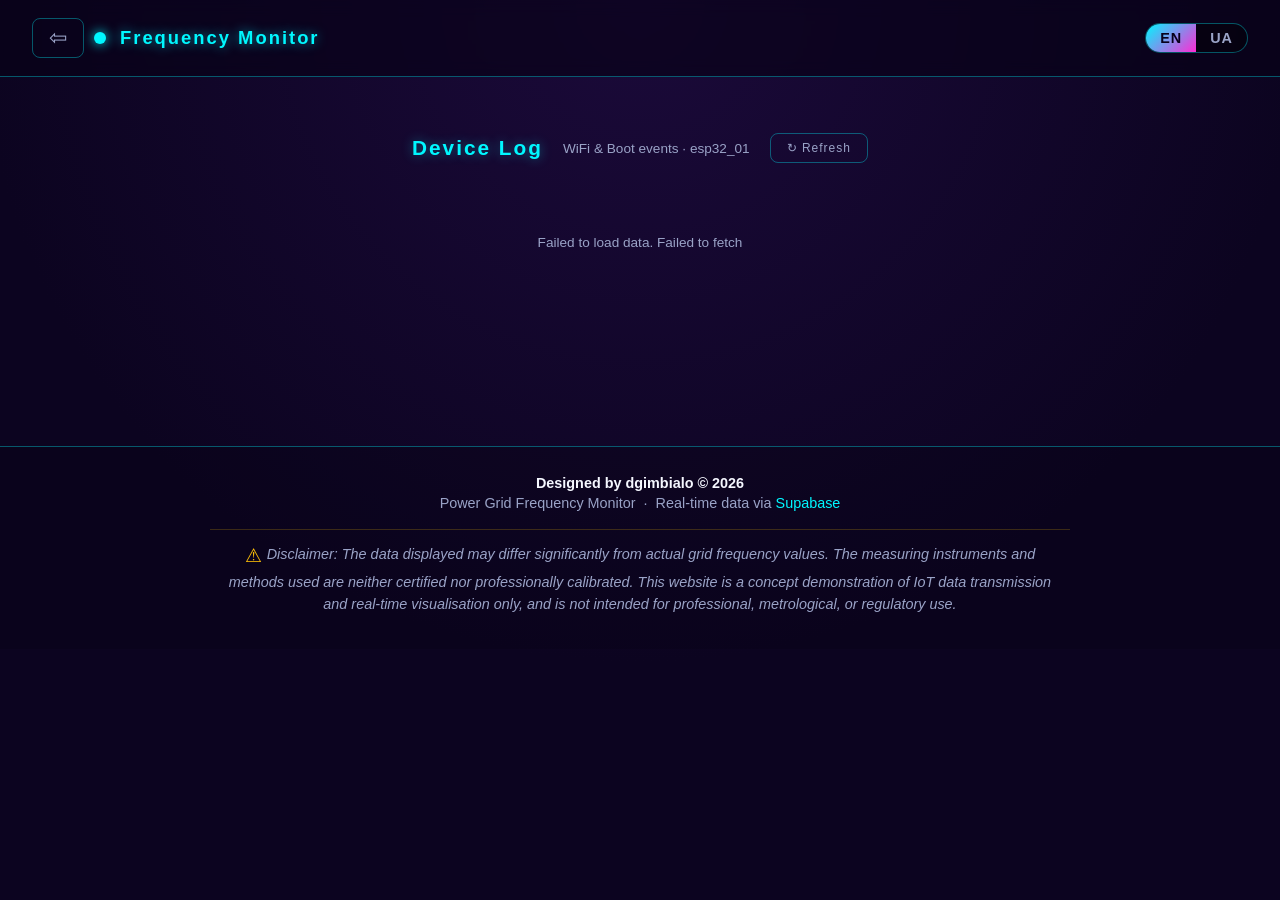
==== device-log.html @ 6aad217b "fix: update back button icon from '◀' to '⇦' for consistency in device log" ====
<!DOCTYPE html>
<html lang="en">
<head>
    <meta charset="UTF-8">
    <meta name="viewport" content="width=device-width, initial-scale=1">
    <meta http-equiv="X-Content-Type-Options" content="nosniff">
    <meta http-equiv="Referrer-Policy" content="strict-origin-when-cross-origin">
    <meta http-equiv="Content-Security-Policy" content="
        default-src 'self';
        script-src  'self' https://cdn.jsdelivr.net;
        style-src   'self' https://fonts.googleapis.com 'unsafe-inline';
        font-src    https://fonts.gstatic.com;
        connect-src 'self' https://qsxwnwxdkgeijewgvone.supabase.co;
        img-src     'self' data:;
    ">
    <title>Device Log — Frequency Monitor</title>
    <meta name="theme-color" content="#00f7ff">
    <link rel="preconnect" href="https://fonts.googleapis.com">
    <link rel="preconnect" href="https://fonts.gstatic.com" crossorigin>
    <link href="https://fonts.googleapis.com/css2?family=Orbitron:wght@500;700&family=Inter:wght@400;600&display=swap" rel="stylesheet">
    <link rel="stylesheet" href="assets/css/style.css">
    <style>
        .log-page { max-width: 1100px; margin: 0 auto; padding: 32px 24px 60px; }

        .log-header {
            display: flex;
            align-items: center;
            gap: 20px;
            margin-bottom: 32px;
        }

        .log-back-btn {
            display: inline-flex;
            align-items: center;
            justify-content: center;
            background: transparent;
            border: 1px solid var(--border);
            color: var(--muted);
            border-radius: 8px;
            padding: 8px 16px;
            font-size: 1.4em;
            line-height: 1;
            cursor: pointer;
            text-decoration: none;
            transition: color 0.18s, border-color 0.18s;
        }
        .log-back-btn:hover { color: var(--accent-1); border-color: var(--accent-1); }

        .log-title {
            font-family: 'Orbitron', sans-serif;
            font-size: 1.3em;
            font-weight: 700;
            color: var(--accent-1);
            letter-spacing: 2px;
            text-shadow: 0 0 12px rgba(0, 247, 255, 0.4);
            margin: 0;
        }

        .log-subtitle {
            color: var(--muted);
            font-size: 0.85em;
            margin: 0 0 0 auto;
        }

        .log-status {
            color: var(--muted);
            font-size: 0.85em;
            text-align: center;
            padding: 40px;
        }

        .log-table-wrap { overflow-x: auto; }

        .log-table {
            width: 100%;
            border-collapse: collapse;
            font-size: 0.88em;
        }

        .log-table th {
            font-family: 'Orbitron', sans-serif;
            font-size: 0.75em;
            letter-spacing: 1.5px;
            color: var(--muted);
            text-align: left;
            padding: 10px 16px;
            border-bottom: 1px solid var(--border);
            white-space: nowrap;
        }

        .log-table td {
            padding: 13px 16px;
            border-bottom: 1px solid rgba(255,255,255,0.05);
            vertical-align: middle;
        }

        .log-table tr:hover td { background: rgba(0,247,255,0.03); }

        .evt-badge {
            display: inline-block;
            padding: 3px 10px;
            border-radius: 6px;
            font-family: 'Orbitron', sans-serif;
            font-size: 0.78em;
            font-weight: 700;
            letter-spacing: 1px;
        }
        .evt-boot { background: rgba(147,112,219,0.2); color: #b39ddb; border: 1px solid rgba(147,112,219,0.35); }
        .evt-conn { background: rgba(0,247,255,0.12); color: #00f7ff; border: 1px solid rgba(0,247,255,0.3); }
        .evt-disc { background: rgba(255,160,0,0.12); color: #ffa000; border: 1px solid rgba(255,160,0,0.3); }

        .log-ts { font-family: 'Inter', monospace; color: var(--text); }
        .log-detail { color: var(--muted); }
        .log-detail strong { color: var(--text); }

        .log-refresh-btn {
            background: transparent;
            border: 1px solid var(--border);
            color: var(--muted);
            border-radius: 8px;
            padding: 7px 16px;
            font-family: 'Orbitron', sans-serif;
            font-size: 0.75em;
            letter-spacing: 1px;
            cursor: pointer;
            transition: color 0.18s, border-color 0.18s;
        }
        .log-refresh-btn:hover { color: var(--accent-1); border-color: var(--accent-1); }
    </style>
</head>
<body>

<header>
    <div class="header-left">
        <a class="log-back-btn" href="index.html">⇦</a>
        <div class="brand">
            <span class="dot" aria-hidden="true"></span>
            <span>Frequency Monitor</span>
        </div>
    </div>
    <div class="lang-toggle" role="group" aria-label="Language">
        <button data-lang="en" class="active" aria-pressed="true">EN</button>
        <button data-lang="ua" aria-pressed="false">UA</button>
    </div>
</header>

<main>
    <div class="log-page">
        <div class="log-header">
            <h1 class="log-title" id="log-title">Device Log</h1>
            <span class="log-subtitle" id="log-subtitle">WiFi &amp; Boot events · esp32_01</span>
            <button class="log-refresh-btn" id="refresh-btn">↻ Refresh</button>
        </div>

        <div id="log-container">
            <div class="log-status" id="log-status">Loading…</div>
        </div>
    </div>
</main>

<footer class="app-footer">
    <div class="footer-content">
        <p><strong>Designed by dgimbialo &copy; 2026</strong></p>
        <p>Power Grid Frequency Monitor &nbsp;·&nbsp;
           Real-time data via <a href="https://supabase.com" target="_blank" rel="noopener">Supabase</a>
        </p>
        <p class="disclaimer" id="footer-disclaimer"></p>
    </div>
</footer>

<script src="assets/js/config.js?v=20260613-04"></script>
<script src="assets/js/device-log.js?v=20260613-04"></script>
</body>
</html>
---- assets/css/style.css ----
/* ── Reset & base ──────────────────────────────────────────────────────── */
*, *::before, *::after { box-sizing: border-box; }

:root {
    --bg-1:    #0c0420;
    --bg-2:    #1b0a3a;
    --accent-1:#00f7ff;
    --accent-2:#ff2bd6;
    --text:    #f5f7ff;
    --muted:   #9aa3c7;
    --panel:   rgba(20, 8, 50, 0.78);
    --border:  rgba(0, 247, 255, 0.35);
    --shadow:  0 0 18px rgba(0, 247, 255, 0.25),
               0 0 36px rgba(255, 43, 214, 0.15);
}

body {
    margin: 0;
    min-height: 100vh;
    background: radial-gradient(circle at top, var(--bg-2), var(--bg-1) 60%);
    color: var(--text);
    font-family: 'Inter', 'Segoe UI', sans-serif;
}

/* ── Header ────────────────────────────────────────────────────────────── */
header {
    display: flex;
    align-items: center;
    justify-content: space-between;
    padding: 18px 32px;
    border-bottom: 1px solid var(--border);
    background: rgba(8, 3, 24, 0.65);
    position: sticky;
    top: 0;
    z-index: 10;
    backdrop-filter: blur(8px);
}

.brand {
    display: flex;
    align-items: center;
    gap: 14px;
    font-family: 'Orbitron', sans-serif;
    font-weight: 700;
    letter-spacing: 2px;
    color: var(--accent-1);
    text-shadow: 0 0 12px rgba(0, 247, 255, 0.6);
    font-size: 1.15em;
}

.brand .dot {
    width: 12px;
    height: 12px;
    border-radius: 50%;
    background: var(--accent-1);
    box-shadow: 0 0 12px var(--accent-1);
    animation: pulse 2s infinite;
    flex-shrink: 0;
}

@keyframes pulse {
    0%, 100% { opacity: 1; }
    50%       { opacity: 0.4; }
}

/* ── Hamburger menu ────────────────────────────────────────────────────── */
.header-left {
    display: flex;
    align-items: center;
    gap: 10px;
}

.nav-hamburger {
    background: transparent;
    border: none;
    cursor: pointer;
    padding: 6px;
    display: flex;
    flex-direction: column;
    justify-content: center;
    align-items: center;
    gap: 5px;
    width: 36px;
    height: 36px;
    flex-shrink: 0;
}

.nav-hamburger span {
    display: block;
    width: 22px;
    height: 2px;
    background: var(--accent-1);
    border-radius: 2px;
    transition: transform 0.25s ease, opacity 0.2s ease, background 0.18s;
    transform-origin: center;
}

.nav-hamburger:hover span { background: var(--text); }

/* Animate to ✕ when open */
.nav-hamburger.open span:nth-child(1) { transform: translateY(7px) rotate(45deg); }
.nav-hamburger.open span:nth-child(2) { opacity: 0; transform: scaleX(0); }
.nav-hamburger.open span:nth-child(3) { transform: translateY(-7px) rotate(-45deg); }

/* ── Nav overlay backdrop ──────────────────────────────────────────────── */
.nav-overlay {
    position: fixed;
    inset: 0;
    background: rgba(0, 0, 0, 0.65);
    backdrop-filter: blur(3px);
    z-index: 200;
    opacity: 0;
    pointer-events: none;
    transition: opacity 0.3s ease;
}

.nav-overlay.open {
    opacity: 1;
    pointer-events: all;
}

/* ── Side drawer ───────────────────────────────────────────────────────── */
.nav-drawer {
    position: fixed;
    top: 0;
    left: 0;
    height: 100%;
    width: 300px;
    max-width: 80vw;
    background: var(--bg-2);
    border-right: 1px solid var(--border);
    z-index: 300;
    display: flex;
    flex-direction: column;
    padding: 24px 0 32px;
    transform: translateX(-100%);
    transition: transform 0.32s cubic-bezier(0.4, 0, 0.2, 1);
    box-shadow: 4px 0 40px rgba(0, 0, 0, 0.6);
}

.nav-drawer.open {
    transform: translateX(0);
}

.nav-drawer-close {
    align-self: flex-end;
    margin-right: 20px;
    background: transparent;
    border: 1px solid var(--border);
    color: var(--muted);
    border-radius: 50%;
    width: 36px;
    height: 36px;
    display: flex;
    align-items: center;
    justify-content: center;
    cursor: pointer;
    font-size: 1em;
    transition: color 0.18s, border-color 0.18s;
    flex-shrink: 0;
}

.nav-drawer-close:hover { color: var(--text); border-color: rgba(0, 247, 255, 0.6); }

.nav-drawer-list {
    list-style: none;
    margin: 32px 0 0;
    padding: 0;
}

.nav-drawer-item {
    display: block;
    width: 100%;
    background: transparent;
    border: none;
    border-bottom: 1px solid var(--border);
    color: var(--text);
    font-family: 'Orbitron', sans-serif;
    font-size: 1em;
    font-weight: 700;
    letter-spacing: 2px;
    text-align: left;
    text-decoration: none;
    padding: 18px 32px;
    cursor: pointer;
    transition: background 0.15s, color 0.15s, padding-left 0.15s;
    box-sizing: border-box;
}

.nav-drawer-item:hover {
    background: rgba(0, 247, 255, 0.07);
    color: var(--accent-1);
    padding-left: 40px;
}

/* ── Language toggle ───────────────────────────────────────────────────── */
.lang-toggle {
    display: inline-flex;
    background: rgba(0, 0, 0, 0.35);
    border: 1px solid var(--border);
    border-radius: 999px;
    overflow: hidden;
}

.lang-toggle button {
    background: transparent;
    color: var(--muted);
    border: none;
    padding: 6px 14px;
    font-weight: 600;
    cursor: pointer;
    font-size: 0.9em;
    letter-spacing: 1px;
    transition: color 0.2s;
}

.lang-toggle button.active {
    background: linear-gradient(135deg, var(--accent-1), var(--accent-2));
    color: #08001a;
}

/* ── Main layout ───────────────────────────────────────────────────────── */
main {
    max-width: 1400px;
    margin: 0 auto;
    padding: 24px 32px 48px;
    display: flex;
    flex-direction: column;
    gap: 22px;
}

.page-header {
    display: flex;
    align-items: center;
    justify-content: space-between;
    flex-wrap: wrap;
    gap: 12px;
}

.page-title {
    font-family: 'Orbitron', sans-serif;
    font-size: 1.8em;
    margin: 0;
    color: var(--text);
    text-shadow: 0 0 12px rgba(0, 247, 255, 0.35);
}

.badge {
    display: inline-flex;
    align-items: center;
    gap: 6px;
    padding: 4px 10px;
    border-radius: 999px;
    background: rgba(0, 247, 255, 0.1);
    color: var(--accent-1);
    border: 1px solid var(--border);
    font-size: 0.8em;
    letter-spacing: 1px;
    white-space: nowrap;
}

/* ── Stats grid ────────────────────────────────────────────────────────── */
.stats {
    display: grid;
    grid-template-columns: repeat(auto-fit, minmax(180px, 1fr));
    gap: 14px;
}

.stat-card {
    background: var(--panel);
    border: 1px solid var(--border);
    border-radius: 14px;
    padding: 14px 18px;
    box-shadow: var(--shadow);
}

.stat-card .label {
    color: var(--muted);
    font-size: 0.85em;
    letter-spacing: 1px;
    text-transform: uppercase;
}

.stat-card .value {
    font-family: 'Orbitron', sans-serif;
    font-size: 1.6em;
    margin-top: 4px;
    color: var(--accent-1);
    text-shadow: 0 0 10px rgba(0, 247, 255, 0.4);
}

.stat-card.alt .value {
    color: var(--accent-2);
    text-shadow: 0 0 10px rgba(255, 43, 214, 0.4);
}

/* ── Toolbar ───────────────────────────────────────────────────────────── */
.toolbar {
    display: flex;
    flex-wrap: wrap;
    gap: 16px;
    background: var(--panel);
    border: 1px solid var(--border);
    border-radius: 14px;
    padding: 14px 18px;
    box-shadow: var(--shadow);
    align-items: center;
    justify-content: space-between;
}

.toolbar-group {
    display: flex;
    align-items: center;
    gap: 10px;
    flex-wrap: wrap;
}

.toolbar-group .label {
    color: var(--muted);
    font-size: 0.85em;
    text-transform: uppercase;
    letter-spacing: 1px;
}

/* ── Buttons (shared base) ─────────────────────────────────────────────── */
.range-buttons button,
.secondary-btn,
.axis-zoom-btn {
    background: rgba(0, 247, 255, 0.08);
    color: var(--text);
    border: 1px solid var(--border);
    border-radius: 10px;
    padding: 8px 14px;
    cursor: pointer;
    font-weight: 600;
    font-size: 0.9em;
    transition: background 0.18s, box-shadow 0.18s;
}

.range-buttons button:hover,
.secondary-btn:hover,
.axis-zoom-btn:hover {
    background: rgba(0, 247, 255, 0.2);
    box-shadow: 0 0 10px rgba(0, 247, 255, 0.4);
}

.range-buttons button.active {
    background: linear-gradient(135deg, var(--accent-1), var(--accent-2));
    color: #08001a;
    border-color: transparent;
}

/* ── Axis overlay buttons ──────────────────────────────────────────────── */
.axis-zoom-btn {
    width: 36px;
    padding: 6px 0;
    text-align: center;
    display: flex;
    align-items: center;
    justify-content: center;
}

/* X-axis buttons: width = Y-btn height, height = Y-btn width → 84×27 px */
.chart-axis-x .axis-zoom-btn {
    width: 84px;
    height: 27px;
    padding: 0;
}

/* Y-axis buttons: 27×84 px */
.chart-axis-y .axis-zoom-btn {
    width: 27px;
    height: 84px;
    padding: 0;
}

.chart-axis-y,
.chart-axis-x {
    position: absolute;
    display: flex;
    align-items: center;
    gap: 9px;
    z-index: 2;
}

.chart-axis-y { flex-direction: column; }
.chart-axis-x { flex-direction: row; }

.axis-label {
    color: var(--muted);
    font-size: 0.82em;
    letter-spacing: 1px;
    min-width: 40px;
    text-align: center;
    pointer-events: none;
}

/* ── Chart wrapper ─────────────────────────────────────────────────────── */
.chart-wrapper {
    background: var(--panel);
    border: 1px solid var(--border);
    border-radius: 18px;
    padding: 18px;
    box-shadow: var(--shadow);
    position: relative;
    overflow: hidden;
}

.chart-wrapper canvas {
    width: 100% !important;
    height: 520px !important;
    display: block;
    user-select: none;
    -webkit-user-select: none;
    touch-action: none;
    cursor: grab;
}

.chart-wrapper canvas:active { cursor: grabbing; }

.hint {
    text-align: center;
    color: var(--muted);
    font-size: 0.85em;
    margin-top: 6px;
}

/* ── Footer ────────────────────────────────────────────────────────────── */
.app-footer {
    margin-top: 48px;
    padding: 24px 32px;
    border-top: 1px solid var(--border);
    background: rgba(8, 3, 24, 0.4);
    text-align: center;
}

.footer-content {
    max-width: 1400px;
    margin: 0 auto;
}

.footer-content p {
    margin: 4px 0;
    color: var(--muted);
    font-size: 0.9em;
}

.footer-content strong { color: var(--text); }

.footer-content a {
    color: var(--accent-1);
    text-decoration: none;
    transition: color 0.2s;
}

.footer-content a:hover {
    color: var(--accent-2);
    text-decoration: underline;
}

/* ⚠ icon — shared by footer and dialog */
.disclaimer::before,
.about-disclaimer::before {
    content: '⚠';
    color: #ffc107;
    font-size: 1.35em;
    font-style: normal;
    margin-right: 5px;
    vertical-align: middle;
}

.disclaimer {
    padding: 10px 14px;
    border-top: 1px solid rgba(255, 200, 0, 0.2);
    color: rgba(154, 163, 199, 0.7);
    font-size: 0.78em;
    font-style: italic;
    line-height: 1.55;
    max-width: 860px;
    text-align: center;
}

/* Higher specificity to override .footer-content p { margin: 4px 0 } */
.footer-content .disclaimer {
    margin: 18px auto 0;
}

/* ── About dialog ──────────────────────────────────────────────────────── */
.about-dialog {
    position: relative;
    background: var(--bg-2);
    border: 1px solid var(--border);
    border-radius: 24px;
    color: var(--text);
    padding: 0;
    max-width: 1100px;
    width: calc(100% - 40px);
    box-shadow: var(--shadow), 0 0 80px rgba(0, 247, 255, 0.1);
}

.about-dialog::backdrop {
    background: rgba(0, 0, 0, 0.75);
    backdrop-filter: blur(4px);
}

.about-close {
    position: absolute;
    top: 16px;
    right: 16px;
    background: transparent;
    border: 1px solid var(--border);
    color: var(--muted);
    border-radius: 50%;
    width: 44px;
    height: 44px;
    display: flex;
    align-items: center;
    justify-content: center;
    cursor: pointer;
    font-size: 1.2em;
    transition: color 0.18s, border-color 0.18s;
}

.about-close:hover { color: var(--text); border-color: rgba(0, 247, 255, 0.6); }

.about-body {
    padding: 64px 60px 52px;
    text-align: center;
}

.about-brand {
    font-family: 'Orbitron', sans-serif;
    font-size: 2em;
    color: var(--accent-1);
    text-shadow: 0 0 14px rgba(0, 247, 255, 0.4);
    margin: 0 0 18px;
}

.about-sub {
    color: var(--muted);
    font-size: 1.6em;
    margin: 0 0 36px;
}

.about-sub a { color: var(--accent-1); text-decoration: none; }
.about-sub a:hover { color: var(--accent-2); text-decoration: underline; }

.about-disclaimer {
    font-size: 1.5em;
    font-style: italic;
    color: rgba(154, 163, 199, 0.8);
    line-height: 1.6;
    text-align: left;
    border-top: 1px solid rgba(255, 193, 7, 0.25);
    padding-top: 24px;
    margin: 0;
}

/* ── Data Age small labels (unit + badge) — use Inter for Cyrillic support ── */
#val-data-age-min,
.old-data-badge {
    font-family: 'Orbitron', 'Inter', 'Segoe UI', sans-serif;
    font-size: 0.75em;
    font-weight: 600;
}

/* ── Old Data badge ────────────────────────────────────────────────────── */
.old-data-badge {
    display: none;
    color: #ff4040;
    margin-left: 10px;
}

#card-data-age.old #val-data-age,
#card-data-age.old #val-data-age-min,
#card-data-age.old .old-data-badge {
    color: #ff4040;
    text-shadow: 0 0 10px rgba(255, 64, 64, 0.5);
}

#card-data-age.old .old-data-badge {
    display: inline;
}

/* ── Backfill loading overlay ───────────────────────────────────────────── */
.backfill-overlay {
    display: none;
    position: absolute;
    inset: 0;
    background: rgba(12, 4, 32, 0.72);
    align-items: center;
    justify-content: center;
    z-index: 5;
    border-radius: 18px;
    backdrop-filter: blur(3px);
}

.backfill-overlay:not([hidden]) {
    display: flex;
}

.backfill-spinner {
    display: flex;
    flex-direction: column;
    align-items: center;
    gap: 16px;
}

.spinner-svg {
    width: 84px;
    height: 84px;
    transform: rotate(-90deg);
    overflow: visible;
}

.spinner-track {
    fill: none;
    stroke: rgba(0, 247, 255, 0.12);
    stroke-width: 4;
}

/* r=22 → circumference = 2π×22 ≈ 138.23 */
.spinner-arc {
    fill: none;
    stroke: var(--accent-1);
    stroke-width: 4;
    stroke-linecap: round;
    stroke-dasharray: 138.23;
    stroke-dashoffset: 138.23;
    filter: drop-shadow(0 0 6px rgba(0, 247, 255, 0.7));
    transition: stroke-dashoffset 0.35s ease;
}

/* Indeterminate mode: spinning arc (used during initial page load) */
@keyframes spinner-spin {
    from { transform: rotate(-90deg); }
    to   { transform: rotate(270deg); }
}

.backfill-overlay.is-indeterminate .spinner-svg {
    animation: spinner-spin 1.1s linear infinite;
}

.backfill-overlay.is-indeterminate .spinner-arc {
    stroke-dashoffset: 90;   /* ~35% arc visible — classic spinner look */
    transition: none;
}

.spinner-label {
    font-family: 'Orbitron', sans-serif;
    font-size: 0.82em;
    color: var(--accent-1);
    letter-spacing: 2px;
    text-shadow: 0 0 10px rgba(0, 247, 255, 0.55);
    text-align: center;
}

/* ── Responsive ────────────────────────────────────────────────────────── */
@media (max-width: 720px) {
    header                  { padding: 10px 14px; }
    main                    { padding: 12px 12px 32px; gap: 14px; }
    .page-title             { font-size: 1.1em; }
    .badge                  { font-size: 0.72em; }

    /* Stats: 2 columns on mobile */
    .stats {
        grid-template-columns: repeat(2, 1fr);
        gap: 10px;
    }
    .stat-card              { padding: 10px 12px; }
    .stat-card .value       { font-size: 1.25em; }
    .stat-card .label       { font-size: 0.75em; }

    /* Toolbar: stack vertically */
    .toolbar                { padding: 10px 12px; gap: 10px; }
    .toolbar-group          { gap: 6px; }
    .range-buttons button,
    .secondary-btn          { padding: 6px 9px; font-size: 0.8em; }

    /* Chart */
    .chart-wrapper          { padding: 10px; }
    .chart-wrapper canvas   { height: 260px !important; }

    /* Axis overlay buttons — smaller on mobile */
    .axis-zoom-btn          { font-size: 0.78em; }
    .axis-label             { font-size: 0.72em; min-width: 26px; }
    .chart-axis-x .axis-zoom-btn { width: 60px; height: 24px; }
    .chart-axis-y .axis-zoom-btn { width: 22px; height: 60px; }

    /* Override JS-calculated inline positions for axis controls on mobile.
       JS uses canvas pixel coords which break with varying devicePixelRatio —
       use simple fixed CSS positions instead. */
    .chart-axis-y {
        left:      6px       !important;   /* flush to the left padding strip */
        top:       50%       !important;
        transform: translateY(-50%) !important;
    }
    .chart-axis-x {
        left:      50%       !important;   /* centred horizontally */
        top:       auto      !important;
        bottom:    8px       !important;   /* sit in the bottom padding area */
        transform: translateX(-50%) !important;
    }

    /* Footer */
    .app-footer             { padding: 16px 12px; }
    .footer-content p       { font-size: 0.8em; }
}
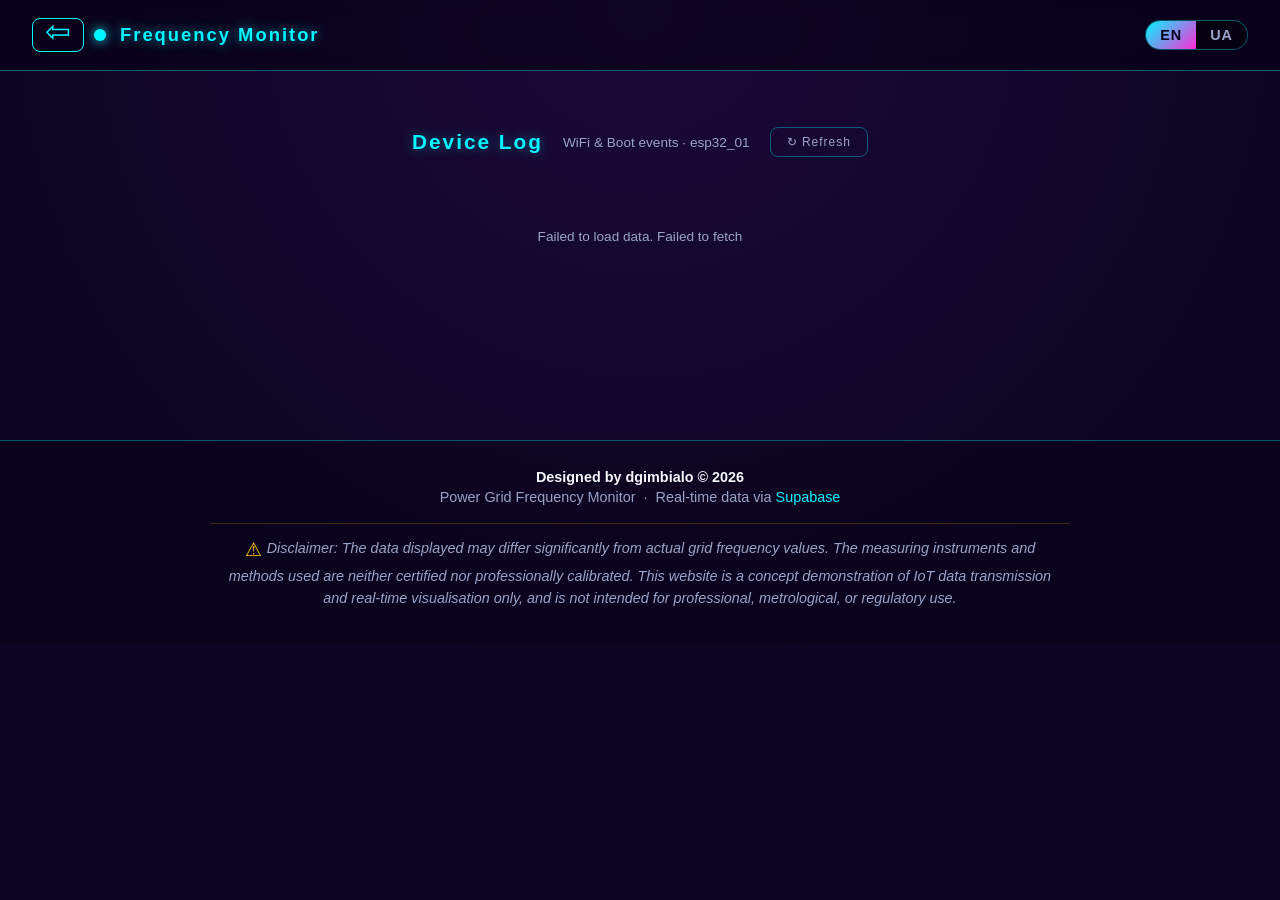
==== commit 7feaa544: "fix: enhance drip queue handling and timestamp validation; update device log UI for brand display" ====
--- a/device-log.html
+++ b/device-log.html
@@ -34,17 +34,23 @@
             align-items: center;
             justify-content: center;
             background: transparent;
-            border: 1px solid var(--border);
-            color: var(--muted);
+            border: 1px solid var(--accent-1);
+            color: var(--accent-1);
             border-radius: 8px;
-            padding: 8px 16px;
+            padding: 5px 16px;
             font-size: 1.4em;
             line-height: 1;
             cursor: pointer;
             text-decoration: none;
-            transition: color 0.18s, border-color 0.18s;
+            transition: color 0.18s, border-color 0.18s, box-shadow 0.18s;
         }
-        .log-back-btn:hover { color: var(--accent-1); border-color: var(--accent-1); }
+        .log-back-btn:hover {
+            box-shadow: 0 0 8px rgba(0, 247, 255, 0.45);
+        }
+        .back-arrow-symbol {
+            display: inline-block;
+            transform: scale(1.4) translateY(-8%);
+        }
 
         .log-title {
             font-family: 'Orbitron', sans-serif;
@@ -132,10 +138,10 @@
 
 <header>
     <div class="header-left">
-        <a class="log-back-btn" href="index.html">⇦</a>
+        <a class="log-back-btn" href="index.html"><span class="back-arrow-symbol">⇦</span></a>
         <div class="brand">
             <span class="dot" aria-hidden="true"></span>
-            <span>Frequency Monitor</span>
+            <span id="brand-text">Frequency Monitor</span>
         </div>
     </div>
     <div class="lang-toggle" role="group" aria-label="Language">
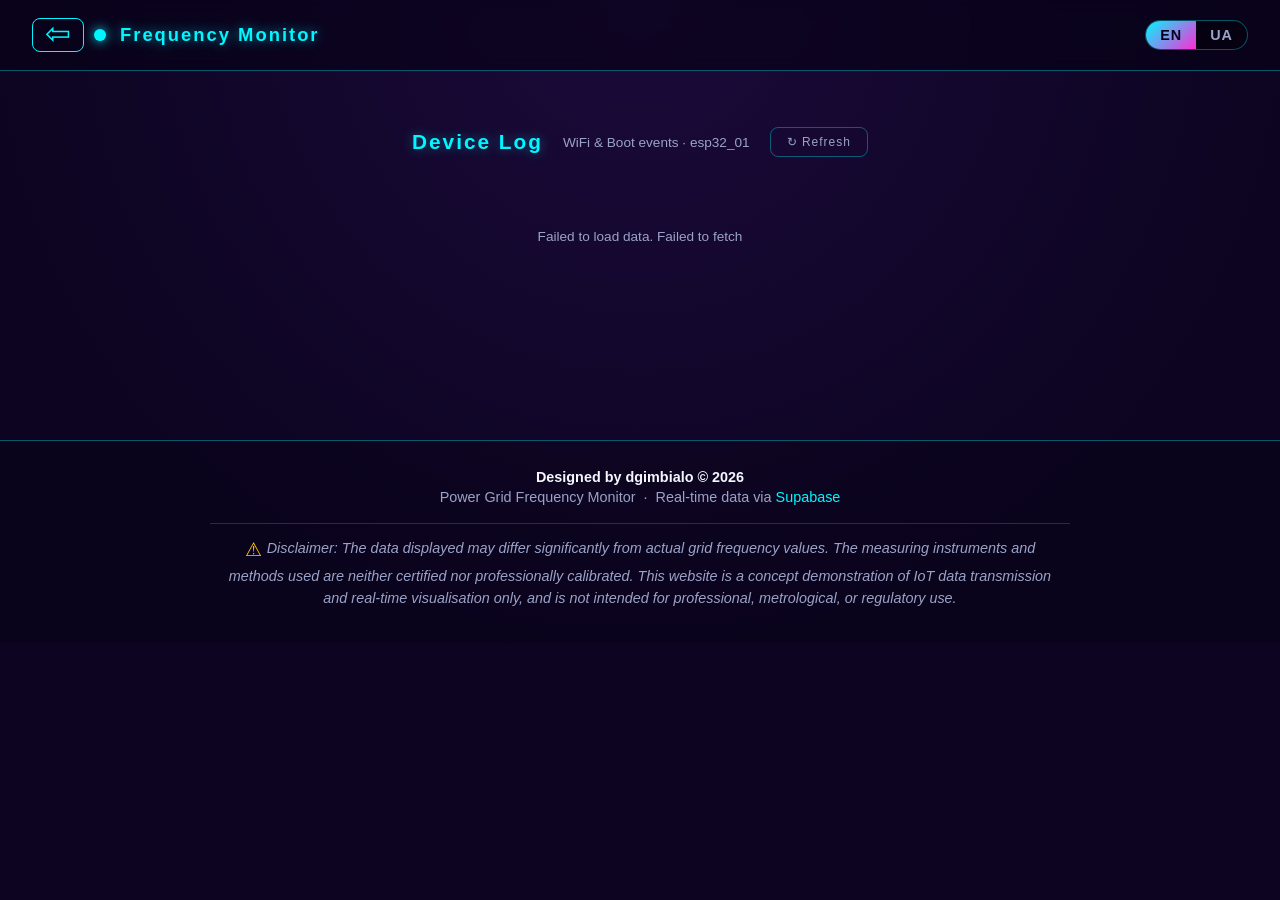
==== commit 6add21c3: "fix: adjust back arrow symbol positioning for improved alignment" ====
--- a/device-log.html
+++ b/device-log.html
@@ -49,7 +49,9 @@
         }
         .back-arrow-symbol {
             display: inline-block;
-            transform: scale(1.4) translateY(-8%);
+            transform: scale(1.4);
+            position: relative;
+            top: -1px;
         }
 
         .log-title {
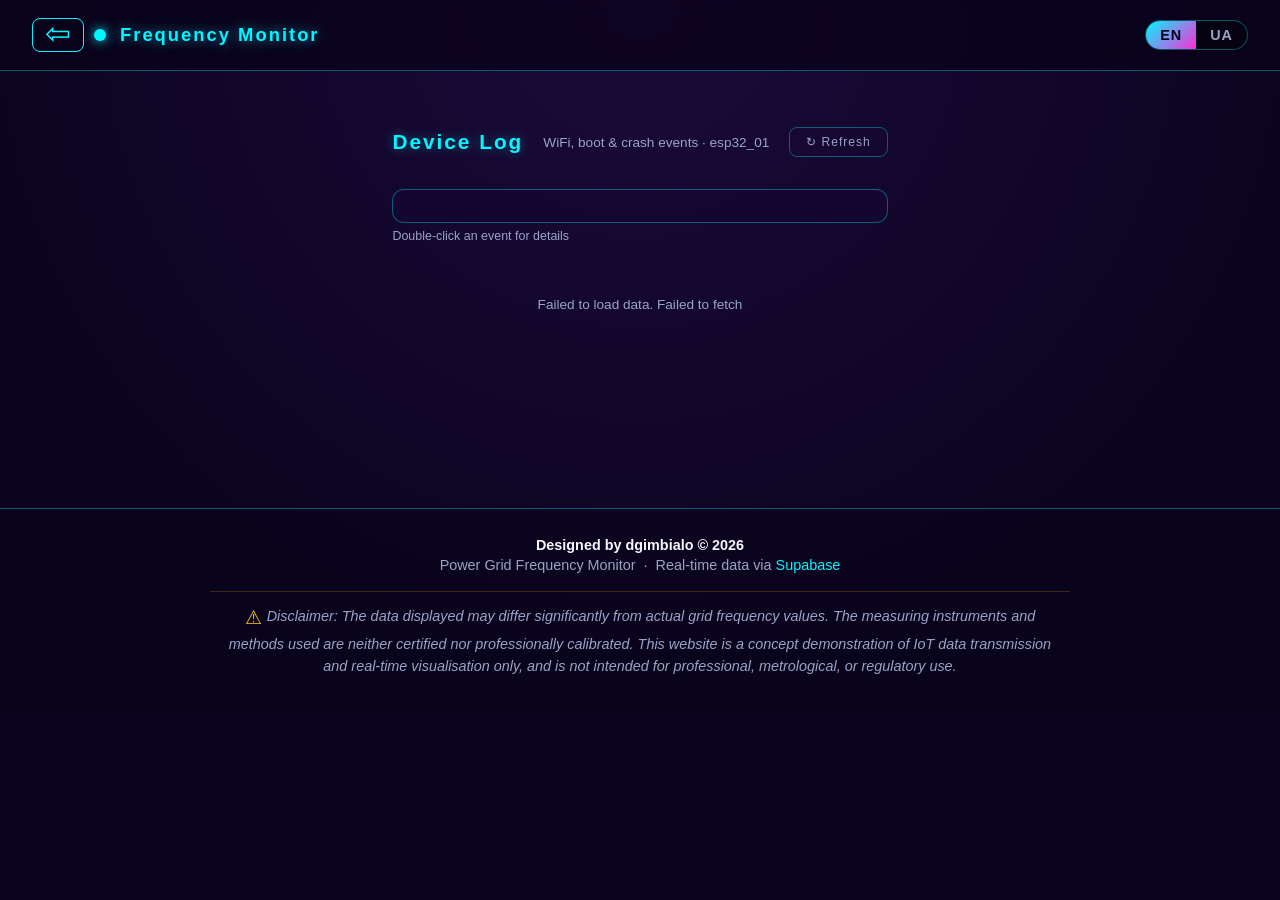
==== commit e35a0a42: "feat: device log details dialog, crash reports and live device status - Status card from device_stat" ====
--- a/device-log.html
+++ b/device-log.html
@@ -134,6 +134,112 @@
             transition: color 0.18s, border-color 0.18s;
         }
         .log-refresh-btn:hover { color: var(--accent-1); border-color: var(--accent-1); }
+
+        .evt-crash { background: rgba(255,43,214,0.14); color: #ff6be3; border: 1px solid rgba(255,43,214,0.4); }
+
+        /* ── Status card ─────────────────────────────────────────────── */
+        .dl-status {
+            background: var(--panel);
+            border: 1px solid var(--border);
+            border-radius: 12px;
+            padding: 16px 18px;
+            margin-bottom: 24px;
+        }
+        .dl-status-head { display: flex; align-items: center; gap: 12px; flex-wrap: wrap; margin-bottom: 14px; }
+        .dl-status-title {
+            font-family: 'Orbitron', sans-serif; font-size: 0.8em; letter-spacing: 1.5px; color: var(--accent-1);
+        }
+        .dl-status-empty { color: var(--muted); font-size: 0.85em; }
+        .dl-status-grid {
+            display: grid;
+            grid-template-columns: repeat(auto-fill, minmax(170px, 1fr));
+            gap: 10px 18px;
+        }
+        .dl-cell { display: flex; flex-direction: column; gap: 2px; min-width: 0; }
+        .dl-cell .dl-k { color: var(--muted); font-size: 0.75em; }
+        .dl-cell .dl-v { font-size: 0.9em; overflow-wrap: anywhere; }
+        .dl-pill { padding: 2px 10px; border-radius: 999px; font-size: 0.75em; font-weight: 600; }
+        .dl-pill-on  { background: rgba(0,230,118,0.15); color: #00e676; border: 1px solid rgba(0,230,118,0.4); }
+        .dl-pill-off { background: rgba(255,82,82,0.15); color: #ff5252; border: 1px solid rgba(255,82,82,0.4); }
+        .dl-dim { color: var(--muted); font-size: 0.85em; }
+        .dl-ok  { color: #00e676; }
+        .dl-bad { color: #ff5252; font-weight: 600; }
+        code { font-family: ui-monospace, 'Cascadia Mono', Consolas, monospace; font-size: 0.92em; }
+
+        /* ── Table rows ──────────────────────────────────────────────── */
+        .log-hint { color: var(--muted); font-size: 0.78em; margin: -18px 0 14px; }
+        .dl-row { cursor: pointer; user-select: none; }
+        .dl-row:focus-visible td { outline: none; background: rgba(0,247,255,0.08); }
+        .dl-row-crash .log-ts { color: #ff8be8; }
+        .dl-report-tag {
+            margin-left: 8px; padding: 1px 8px; border-radius: 6px; font-size: 0.85em;
+            background: rgba(255,43,214,0.12); color: #ff8be8; border: 1px solid rgba(255,43,214,0.35);
+            white-space: nowrap;
+        }
+
+        /* ── Details dialog ──────────────────────────────────────────── */
+        .dl-dlg {
+            width: min(680px, calc(100vw - 32px));
+            max-height: 86vh;
+            padding: 0;
+            border: 1px solid var(--border);
+            border-radius: 14px;
+            background: linear-gradient(180deg, #1b0a3a, #0c0420);
+            color: var(--text);
+            box-shadow: var(--shadow);
+        }
+        .dl-dlg::backdrop { background: rgba(5, 2, 15, 0.7); backdrop-filter: blur(2px); }
+        .dl-dlg-head {
+            display: flex; align-items: center; gap: 12px;
+            padding: 14px 18px; border-bottom: 1px solid var(--border);
+            position: sticky; top: 0; background: #1b0a3a;
+        }
+        .dl-dlg-title { display: flex; align-items: center; gap: 10px; flex-wrap: wrap; font-size: 0.95em; }
+        .dl-dlg-close {
+            margin-left: auto; background: transparent; border: 1px solid var(--border); color: var(--muted);
+            border-radius: 8px; width: 32px; height: 32px; font-size: 1.1em; cursor: pointer; flex-shrink: 0;
+        }
+        .dl-dlg-close:hover { color: var(--accent-1); border-color: var(--accent-1); }
+        .dl-dlg-body { padding: 6px 18px 18px; overflow-y: auto; max-height: calc(86vh - 62px); }
+        .dl-dlg-body section { margin-top: 14px; }
+        .dl-dlg-body h3 {
+            font-family: 'Orbitron', sans-serif; font-size: 0.72em; letter-spacing: 1.5px;
+            color: var(--accent-1); margin: 0 0 8px; font-weight: 500;
+        }
+        .dl-kv {
+            display: grid; grid-template-columns: 210px 1fr; gap: 12px;
+            padding: 6px 0; border-bottom: 1px solid rgba(255,255,255,0.05); font-size: 0.88em;
+        }
+        .dl-kv .dl-k { color: var(--muted); }
+        .dl-kv .dl-v { overflow-wrap: anywhere; }
+        .dl-bt { display: block; line-height: 1.6; }
+        .dl-cmd {
+            display: flex; gap: 10px; align-items: flex-start;
+            background: rgba(0,0,0,0.3); border: 1px solid rgba(255,255,255,0.08);
+            border-radius: 8px; padding: 10px; font-size: 0.8em;
+        }
+        .dl-cmd code { flex: 1; overflow-wrap: anywhere; }
+        .dl-copy {
+            background: transparent; border: 1px solid var(--border); color: var(--accent-1);
+            border-radius: 6px; padding: 4px 10px; cursor: pointer; font-size: 0.95em; flex-shrink: 0;
+        }
+        .dl-nbs { display: flex; flex-direction: column; gap: 6px; margin-top: 6px; }
+        .dl-nb {
+            display: flex; align-items: center; gap: 12px; text-align: left;
+            background: rgba(255,255,255,0.03); border: 1px solid rgba(255,255,255,0.06);
+            color: var(--text); border-radius: 8px; padding: 7px 10px; cursor: pointer; font: inherit; font-size: 0.85em;
+        }
+        .dl-nb:hover:not(:disabled) { border-color: var(--border); }
+        .dl-nb-self { border-color: var(--border); background: rgba(0,247,255,0.06); cursor: default; }
+        .dl-nb-time { font-family: 'Inter', monospace; }
+
+        @media (max-width: 560px) {
+            .log-page { padding: 20px 16px 48px; }
+            .log-header { flex-wrap: wrap; gap: 12px; }
+            .log-subtitle { margin: 0; width: 100%; order: 3; }
+            .dl-kv { grid-template-columns: 1fr; gap: 2px; }
+            .dl-status-grid { grid-template-columns: 1fr 1fr; }
+        }
     </style>
 </head>
 <body>
@@ -160,11 +266,22 @@
             <button class="log-refresh-btn" id="refresh-btn">↻ Refresh</button>
         </div>
 
+        <div class="dl-status" id="status-card"></div>
+        <p class="log-hint" id="log-hint">Double-click an event for details</p>
+
         <div id="log-container">
             <div class="log-status" id="log-status">Loading…</div>
         </div>
     </div>
 </main>
+
+<dialog class="dl-dlg" id="evt-dialog" aria-labelledby="evt-dialog-title">
+    <div class="dl-dlg-head">
+        <div class="dl-dlg-title" id="evt-dialog-title"></div>
+        <button type="button" class="dl-dlg-close" aria-label="Close">✕</button>
+    </div>
+    <div class="dl-dlg-body"></div>
+</dialog>
 
 <footer class="app-footer">
     <div class="footer-content">
@@ -176,7 +293,7 @@
     </div>
 </footer>
 
-<script src="assets/js/config.js?v=20260613-04"></script>
-<script src="assets/js/device-log.js?v=20260613-04"></script>
+<script src="assets/js/config.js?v=20261002-01"></script>
+<script src="assets/js/device-log.js?v=20261002-01"></script>
 </body>
 </html>
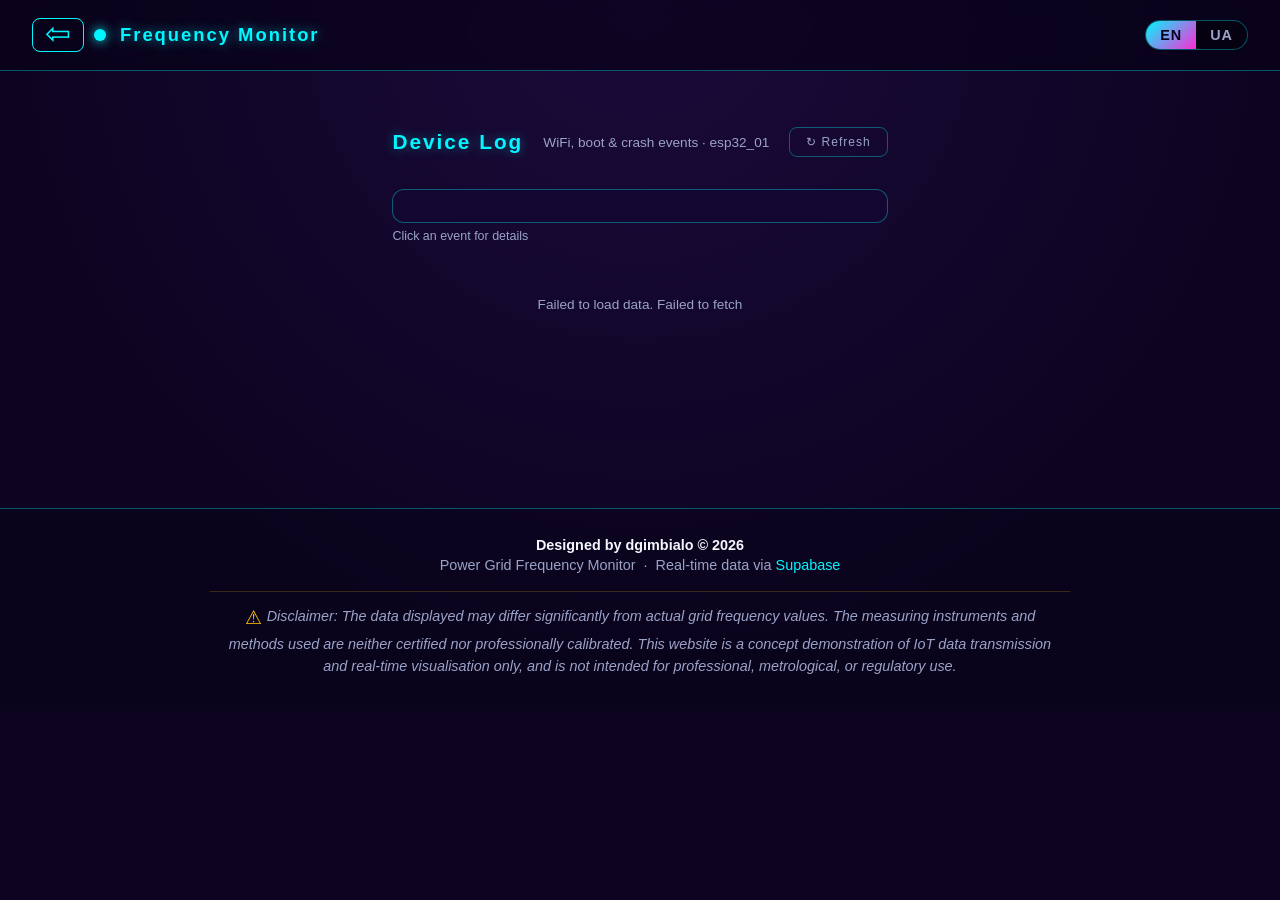
==== commit e600b9b8: "feat: neon drum scale, new layout, shared language, README refresh Main page: - Analog drum scale on" ====
--- a/device-log.html
+++ b/device-log.html
@@ -187,12 +187,15 @@
             background: linear-gradient(180deg, #1b0a3a, #0c0420);
             color: var(--text);
             box-shadow: var(--shadow);
-        }
+            overflow: hidden;              /* only .dl-dlg-body scrolls: one scrollbar */
+        }
+        .dl-dlg[open] { display: flex; flex-direction: column; }
+        html:has(.dl-dlg[open]) { overflow: hidden; }   /* page behind the dialog does not scroll */
         .dl-dlg::backdrop { background: rgba(5, 2, 15, 0.7); backdrop-filter: blur(2px); }
         .dl-dlg-head {
             display: flex; align-items: center; gap: 12px;
             padding: 14px 18px; border-bottom: 1px solid var(--border);
-            position: sticky; top: 0; background: #1b0a3a;
+            background: #1b0a3a; flex-shrink: 0;
         }
         .dl-dlg-title { display: flex; align-items: center; gap: 10px; flex-wrap: wrap; font-size: 0.95em; }
         .dl-dlg-close {
@@ -200,7 +203,24 @@
             border-radius: 8px; width: 32px; height: 32px; font-size: 1.1em; cursor: pointer; flex-shrink: 0;
         }
         .dl-dlg-close:hover { color: var(--accent-1); border-color: var(--accent-1); }
-        .dl-dlg-body { padding: 6px 18px 18px; overflow-y: auto; max-height: calc(86vh - 62px); }
+        .dl-dlg-body {
+            padding: 6px 18px 18px; overflow-y: auto; flex: 1; min-height: 0;
+        }
+        /* Neon scrollbar. Firefox only understands the standard properties;
+           Chrome/Edge/Safari get the fully styled WebKit version below (in Chrome
+           the standard properties would override it and bring back arrows). */
+        @supports not selector(::-webkit-scrollbar) {
+            .dl-dlg-body { scrollbar-width: thin; scrollbar-color: rgba(0, 247, 255, 0.5) transparent; }
+        }
+        .dl-dlg-body::-webkit-scrollbar        { width: 8px; }
+        .dl-dlg-body::-webkit-scrollbar-track  { background: transparent; }
+        .dl-dlg-body::-webkit-scrollbar-button { display: none; }
+        .dl-dlg-body::-webkit-scrollbar-thumb {
+            background: linear-gradient(180deg, rgba(0, 247, 255, 0.55), rgba(255, 43, 214, 0.45));
+            border-radius: 8px;
+            box-shadow: 0 0 6px rgba(0, 247, 255, 0.5);
+        }
+        .dl-dlg-body::-webkit-scrollbar-thumb:hover { background: rgba(0, 247, 255, 0.75); }
         .dl-dlg-body section { margin-top: 14px; }
         .dl-dlg-body h3 {
             font-family: 'Orbitron', sans-serif; font-size: 0.72em; letter-spacing: 1.5px;
@@ -267,7 +287,7 @@
         </div>
 
         <div class="dl-status" id="status-card"></div>
-        <p class="log-hint" id="log-hint">Double-click an event for details</p>
+        <p class="log-hint" id="log-hint">Click an event for details</p>
 
         <div id="log-container">
             <div class="log-status" id="log-status">Loading…</div>
@@ -293,7 +313,7 @@
     </div>
 </footer>
 
-<script src="assets/js/config.js?v=20261002-01"></script>
-<script src="assets/js/device-log.js?v=20261002-01"></script>
+<script src="assets/js/config.js?v=20261002-03"></script>
+<script src="assets/js/device-log.js?v=20261002-03"></script>
 </body>
 </html>
--- a/assets/css/style.css
+++ b/assets/css/style.css
@@ -241,8 +241,11 @@
     font-family: 'Orbitron', sans-serif;
     font-size: 1.8em;
     margin: 0;
-    color: var(--text);
-    text-shadow: 0 0 12px rgba(0, 247, 255, 0.35);
+    /* Close to the cyan accent of "Updated", a touch softer */
+    color: #45e3f2;
+    text-shadow:
+        0 0 8px  rgba(0, 220, 240, 0.5),
+        0 0 20px rgba(0, 220, 240, 0.28);
 }
 
 .badge {
@@ -259,40 +262,99 @@
     white-space: nowrap;
 }
 
-/* ── Stats grid ────────────────────────────────────────────────────────── */
-.stats {
-    display: grid;
-    grid-template-columns: repeat(auto-fit, minmax(180px, 1fr));
-    gap: 14px;
-}
-
-.stat-card {
-    background: var(--panel);
-    border: 1px solid var(--border);
-    border-radius: 14px;
-    padding: 14px 18px;
-    box-shadow: var(--shadow);
-}
-
-.stat-card .label {
-    color: var(--muted);
-    font-size: 0.85em;
+/* ── Header meta: data age next to "Updated" ──────────────────────────── */
+.page-meta {
+    display: flex;
+    align-items: center;
+    gap: 12px;
+    flex-wrap: wrap;
+}
+
+/* "Updated" and data age: the same size as each other */
+#last-updated {
+    font-size: 0.96em;
+    padding: 4px 12px;
+}
+
+.data-age {
+    display: inline-flex;
+    align-items: baseline;
+    gap: 8px;
+    color: var(--muted);
+    font-size: 0.96em;
+    letter-spacing: 1px;
+    white-space: nowrap;
+}
+
+#lbl-data-age { text-transform: uppercase; }
+
+.data-age-value {
+    font-family: 'Orbitron', 'Inter', sans-serif;
+    color: var(--accent-1);
+    text-shadow: 0 0 8px rgba(0, 247, 255, 0.4);
+}
+
+/* ── Current reading, centred above the drum pointers ─────────────────── */
+.drum-readouts {
+    text-align: center;
+    padding: 4px 8px 8px;
+}
+
+.readout .label {
+    color: var(--muted);
+    font-size: 0.75em;
     letter-spacing: 1px;
     text-transform: uppercase;
 }
 
-.stat-card .value {
+.readout-current .value {
     font-family: 'Orbitron', sans-serif;
-    font-size: 1.6em;
-    margin-top: 4px;
+    font-size: 1.9em;
+    margin-top: 2px;
+    color: var(--accent-2);
+    text-shadow: 0 0 10px rgba(255, 43, 214, 0.45);
+    white-space: nowrap;
+}
+
+.readout-current .value small { font-size: 0.6em; }
+
+/* ── Chart statistics row (top of the chart panel) ─────────────────────── */
+.chart-stats {
+    display: grid;
+    grid-template-columns: 1fr auto 1fr;   /* equal sides keep "points" centred */
+    align-items: baseline;
+    gap: 8px 16px;
+    padding: 0 4px 10px;
+    margin-bottom: 4px;
+    border-bottom: 1px solid rgba(0, 247, 255, 0.12);
+}
+
+.chart-stat {
+    display: inline-flex;
+    align-items: baseline;
+    gap: 8px;
+    white-space: nowrap;
+}
+
+.chart-stat .label {
+    color: var(--muted);
+    font-size: 0.75em;
+    letter-spacing: 1px;
+    text-transform: uppercase;
+}
+
+.chart-stat .value {
+    font-family: 'Orbitron', sans-serif;
+    font-size: 1em;
     color: var(--accent-1);
-    text-shadow: 0 0 10px rgba(0, 247, 255, 0.4);
-}
-
-.stat-card.alt .value {
-    color: var(--accent-2);
-    text-shadow: 0 0 10px rgba(255, 43, 214, 0.4);
-}
+    text-shadow: 0 0 8px rgba(0, 247, 255, 0.4);
+}
+
+.chart-stat .value small { font-size: 0.7em; }
+
+.chart-stat-min    { justify-self: start; }
+.chart-stat-points { justify-self: center; }
+.chart-stat-max    { justify-self: end; }
 
 /* ── Toolbar ───────────────────────────────────────────────────────────── */
 .toolbar {
@@ -393,6 +455,27 @@
     min-width: 40px;
     text-align: center;
     pointer-events: none;
+}
+
+/* ── Drum scale ────────────────────────────────────────────────────────── */
+/* Analog meter window in the site's neon style; the drum is drawn in app.js */
+.drum-scale-section {
+    position: relative;
+    width: 100%;
+    padding: 6px;
+    border-radius: 14px;
+    background: var(--panel);
+    border: 1px solid var(--border);
+    box-shadow: var(--shadow), inset 0 1px 0 rgba(255, 255, 255, 0.06);
+    user-select: none;
+}
+
+#drum-scale-canvas {
+    display: block;
+    width: 100%;
+    height: 88px;
+    border-radius: 9px;
+    box-shadow: inset 0 0 0 1px rgba(0, 0, 0, 0.7), 0 0 0 1px rgba(255, 43, 214, 0.18);
 }
 
 /* ── Chart wrapper ─────────────────────────────────────────────────────── */
@@ -662,14 +745,21 @@
     .page-title             { font-size: 1.1em; }
     .badge                  { font-size: 0.72em; }
 
-    /* Stats: 2 columns on mobile */
-    .stats {
-        grid-template-columns: repeat(2, 1fr);
-        gap: 10px;
-    }
-    .stat-card              { padding: 10px 12px; }
-    .stat-card .value       { font-size: 1.25em; }
-    .stat-card .label       { font-size: 0.75em; }
+    /* Current above the drum, chart statistics row */
+    .drum-readouts          { padding: 2px 4px 6px; }
+    .readout .label         { font-size: 0.65em; }
+    .readout-current .value { font-size: 1.4em; }
+    .chart-stats            { gap: 6px 10px; padding: 0 2px 8px; }
+    .chart-stat             { flex-direction: column; gap: 2px; }   /* label above value */
+    .chart-stat-min         { align-items: flex-start; }
+    .chart-stat-points      { align-items: center; }
+    .chart-stat-max         { align-items: flex-end; }
+    .chart-stat .label      { font-size: 0.65em; letter-spacing: 0.5px; }
+    .chart-stat .value      { font-size: 0.85em; }
+    /* Header: "Updated" and data age, same size */
+    #last-updated,
+    .data-age               { font-size: 0.78em; }
+    #last-updated           { padding: 3px 8px; }
 
     /* Toolbar: stack vertically */
     .toolbar                { padding: 10px 12px; gap: 10px; }
